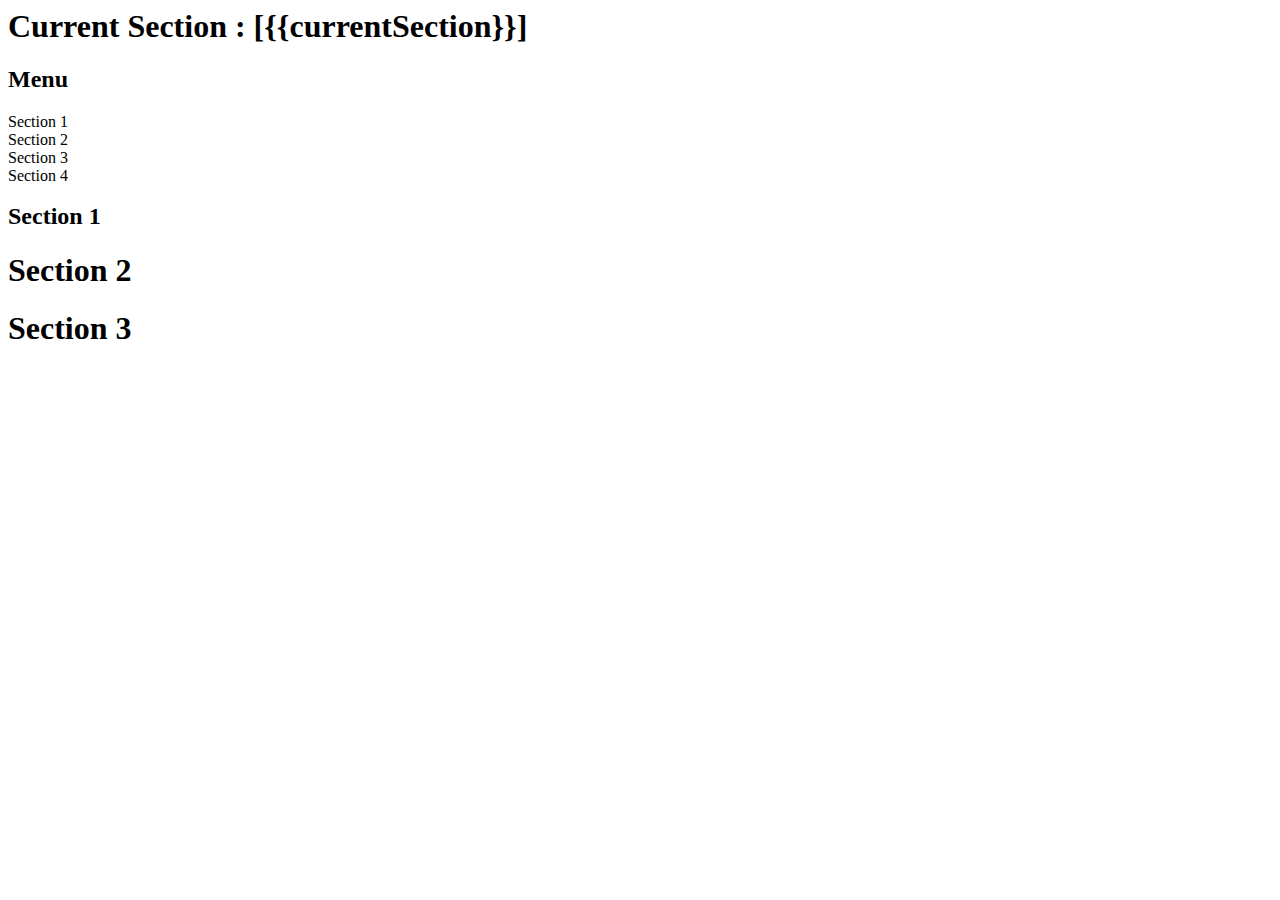
==== src/app/app.component.html @ 723d9d21 "Add changes" ====
<!-- i have commented it out because it creates a default header hence making two headers -->

<!-- <mat-toolbar color="primary" class="navbar">
  <div>SME Wallet</div>
  <div>
    <span><a routerLink="/sponsor-invoices">Sponsor Invoices</a> </span>
    <span><a routerLink="/sponsor-vault">Sponsor Vault</a> </span>
  </div>
</mat-toolbar> -->

<!-- <router-outlet></router-outlet> -->
<!-- <!DOCTYPE html>
<html>
<head>
  <title>Bootstrap Example</title>
  <meta charset="utf-8">
  <meta name="viewport" content="width=device-width, initial-scale=1">
  <link rel="stylesheet" href="https://maxcdn.bootstrapcdn.com/bootstrap/3.4.1/css/bootstrap.min.css">
  <script src="https://ajax.googleapis.com/ajax/libs/jquery/3.4.1/jquery.min.js"></script>
  <script src="https://maxcdn.bootstrapcdn.com/bootstrap/3.4.1/js/bootstrap.min.js"></script> -->

<!-- </html> -->

<h1>Current Section : [{{currentSection}}]</h1>


<h2>Menu</h2>
<div (click)="scrollTo('section1')" [ngClass]="{ 'current-section': currentSection === 'section1' }">Section 1 
</div>
<div (click)="scrollTo('section2')" [ngClass]="{ 'current-section': currentSection === 'section2' }">Section 2 
</div>
<div (click)="scrollTo('section3')" [ngClass]="{ 'current-section': currentSection === 'section3' }">Section 3
</div>
<div (click)="scrollTo('section4')" [ngClass]="{ 'current-section': currentSection === 'section4' }">Section 4 
</div>
<br/>


<div id="parentDiv" scrollSpy [spiedTags]="['DIV']" (sectionChange)="onSectionChange($event)" style="height:150px;overflow-y: scroll;">
  <div id="section1">
    <h2 style="margin:0">Section 1</h2>
    <lorem-ipsum></lorem-ipsum>
  </div>
  <div id="section2">
    <h1>Section 2</h1>
    <lorem-ipsum></lorem-ipsum>
  </div>
  <div id="section3">
    <h1>Section 3</h1>
    <lorem-ipsum></lorem-ipsum>
  </div>
  <div id="section4">
    <h1>Section 4</h1>
    <lorem-ipsum></lorem-ipsum>
  </div>
</div>
<br/>
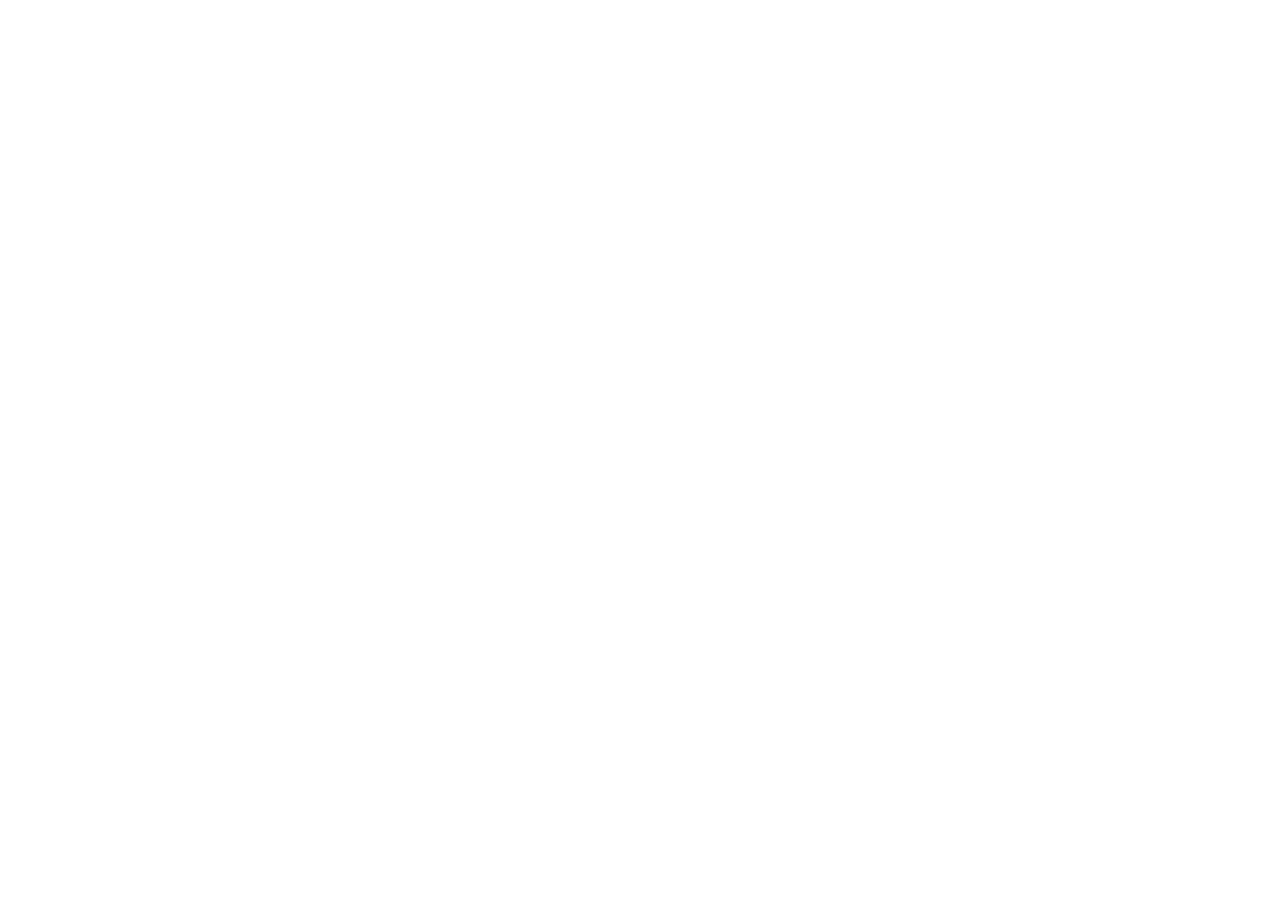
==== commit a2f4b7f9: "sdfsd" ====
--- a/src/app/app.component.html
+++ b/src/app/app.component.html
@@ -8,7 +8,7 @@
   </div>
 </mat-toolbar> -->
 
-<!-- <router-outlet></router-outlet> -->
+<router-outlet></router-outlet>
 <!-- <!DOCTYPE html>
 <html>
 <head>
@@ -21,7 +21,7 @@
 
 <!-- </html> -->
 
-<h1>Current Section : [{{currentSection}}]</h1>
+<!-- <h1>Current Section : [{{currentSection}}]</h1>
 
 
 <h2>Menu</h2>
@@ -54,6 +54,6 @@
     <lorem-ipsum></lorem-ipsum>
   </div>
 </div>
-<br/>
+<br/> -->
 
 
